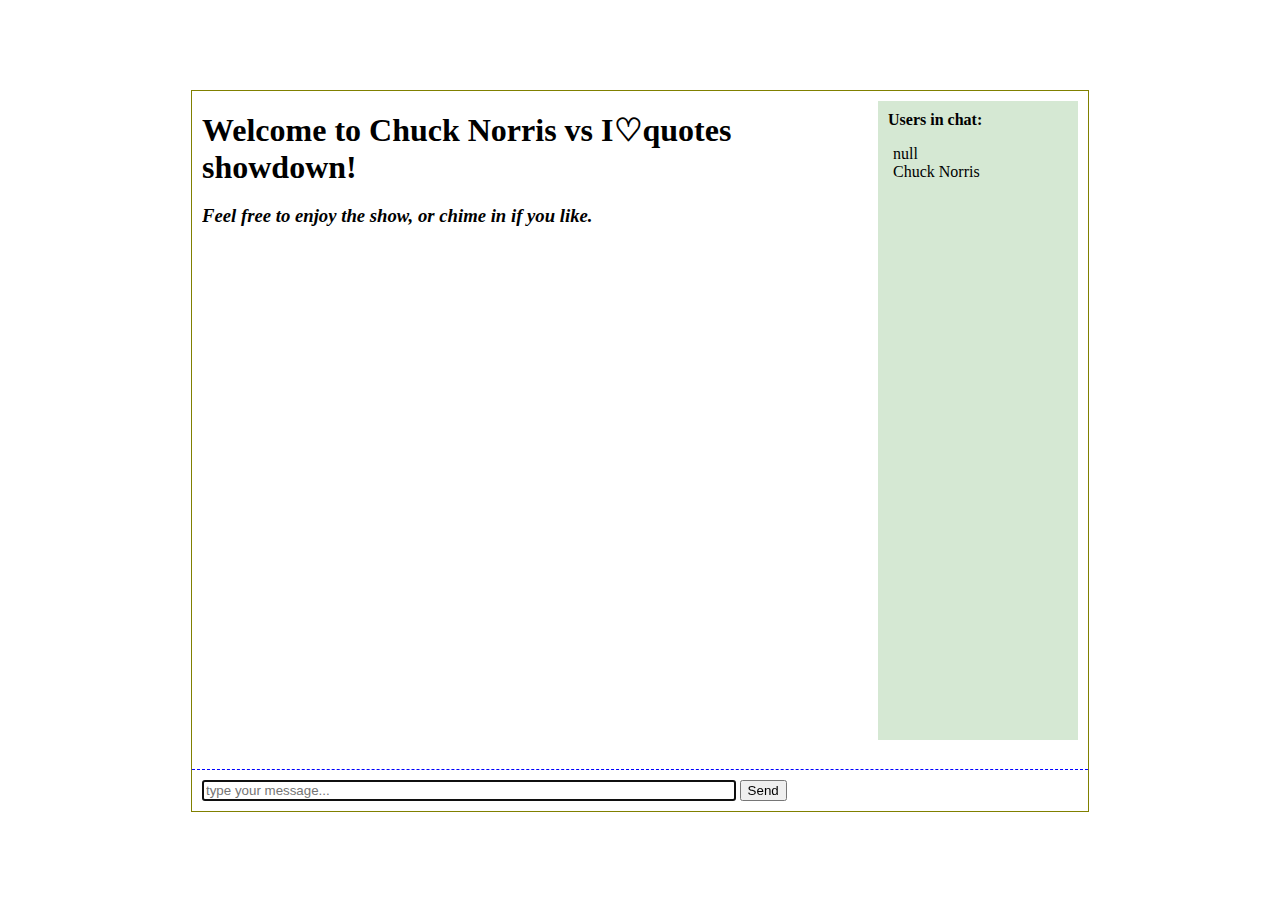
==== index.html @ 5db02824 "readme update, rename index" ====
<!DOCTYPE html>
<html>
  <head>
    <meta http-equiv="Content-Type" content="text/html; charset=utf-8" />
    <link rel='stylesheet' href='chat.css'>
  </head>
  <body>
    <div>
      <div id='chat' class='center'>
        <div id='users' class='right ib'>
          <div>Users in chat:</div>
          <ul>
            <li>Chuck Norris</li>
          </ul>
        </div>
        <div id='messages' class='ib'>
          <h1>Welcome to Chuck Norris vs I&#x2661quotes showdown!<h1>
          <h3>Feel free to enjoy the show, or chime in if you like.</h3>
        </div>
        <div id='action' class='bottom p10'>
          <input placeholder='type your message...'></input>
          <button>Send</button>
        </div>
      </div>
    </div>
  </body>
  <script src='http://ajax.googleapis.com/ajax/libs/jquery/1.10.2/jquery.min.js'></script>
  <script src='chat.js'></script>
</html>
---- chat.css ----
#action {
  border-top: 1px dashed blue;
  width: calc(100% - 20px);
}

#action input {
  width: 60%;
}

#chat {
  border: 1px solid olive;
  height: 80vh;
  margin-top: 10vh;
  position: relative;
  width: 70vw;
}

#users {
  background: #d5e8d3;
  margin: 10px 10px 10px 0;
  max-height: 71vh;
  min-height: 71vh;
  overflow-y: scroll;
  width: 200px;
}

#users div {
  font-weight: 700;
  margin: 10px;
}

#users ul {
  list-style-type: none;
  padding-left: 15px;
}

#messages {
  font-style: italic;
  margin: 10px 0 10px 10px;
  max-height: 72vh;
  overflow-y: scroll;
  padding-right: 15px; /* padding added for disappearing scrollbar of chrome & safari */
  width: calc(100% - 240px);
}

#messages h1 {
  font-style: normal;
  margin: 10px 0 10px 0;
}

#messages .mess {
  font-size: 19px;
  font-style: normal;
  line-height: 1.5em;
}

#messages .name {
  font-size: 20px;
  font-weight: 700;
}

#messages .time {
  font-size: 15px;
  margin-top: 5px;
}

.bottom {
  bottom:0;  
  position:absolute;
}

.center {
  margin: 0 auto;
}

.ib {
  display: inline-block;
}

.right {
  float: right;
}

.p10 {
  padding: 10px;
}
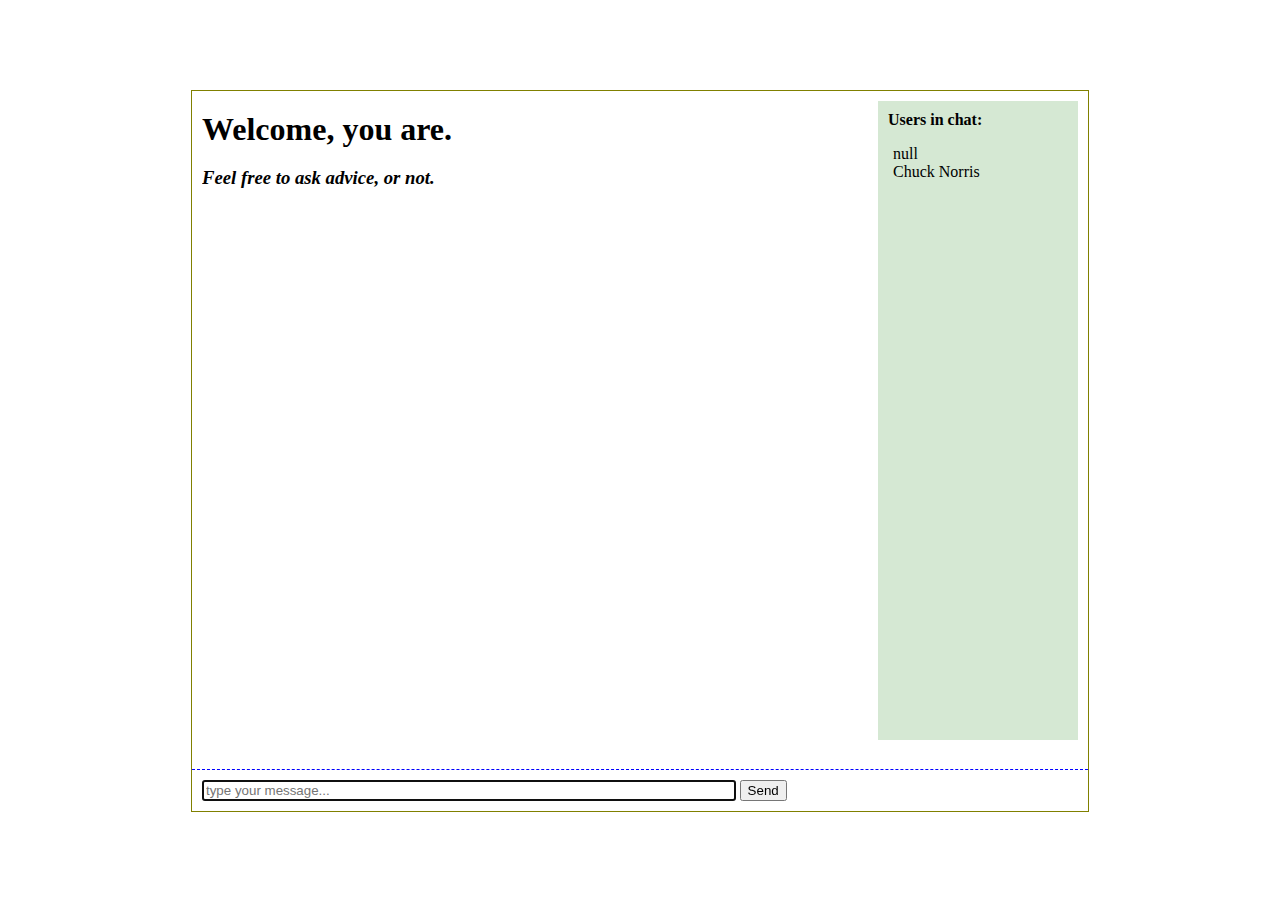
==== commit 9a9d9b3c: "rename file, readme update" ====
--- a/index.html
+++ b/index.html
@@ -14,8 +14,8 @@
           </ul>
         </div>
         <div id='messages' class='ib'>
-          <h1>Welcome to Chuck Norris vs I&#x2661quotes showdown!<h1>
-          <h3>Feel free to enjoy the show, or chime in if you like.</h3>
+          <h1>Welcome, you are.<h1>
+          <h3>Feel free to ask advice, or not.</h3>
         </div>
         <div id='action' class='bottom p10'>
           <input placeholder='type your message...'></input>
